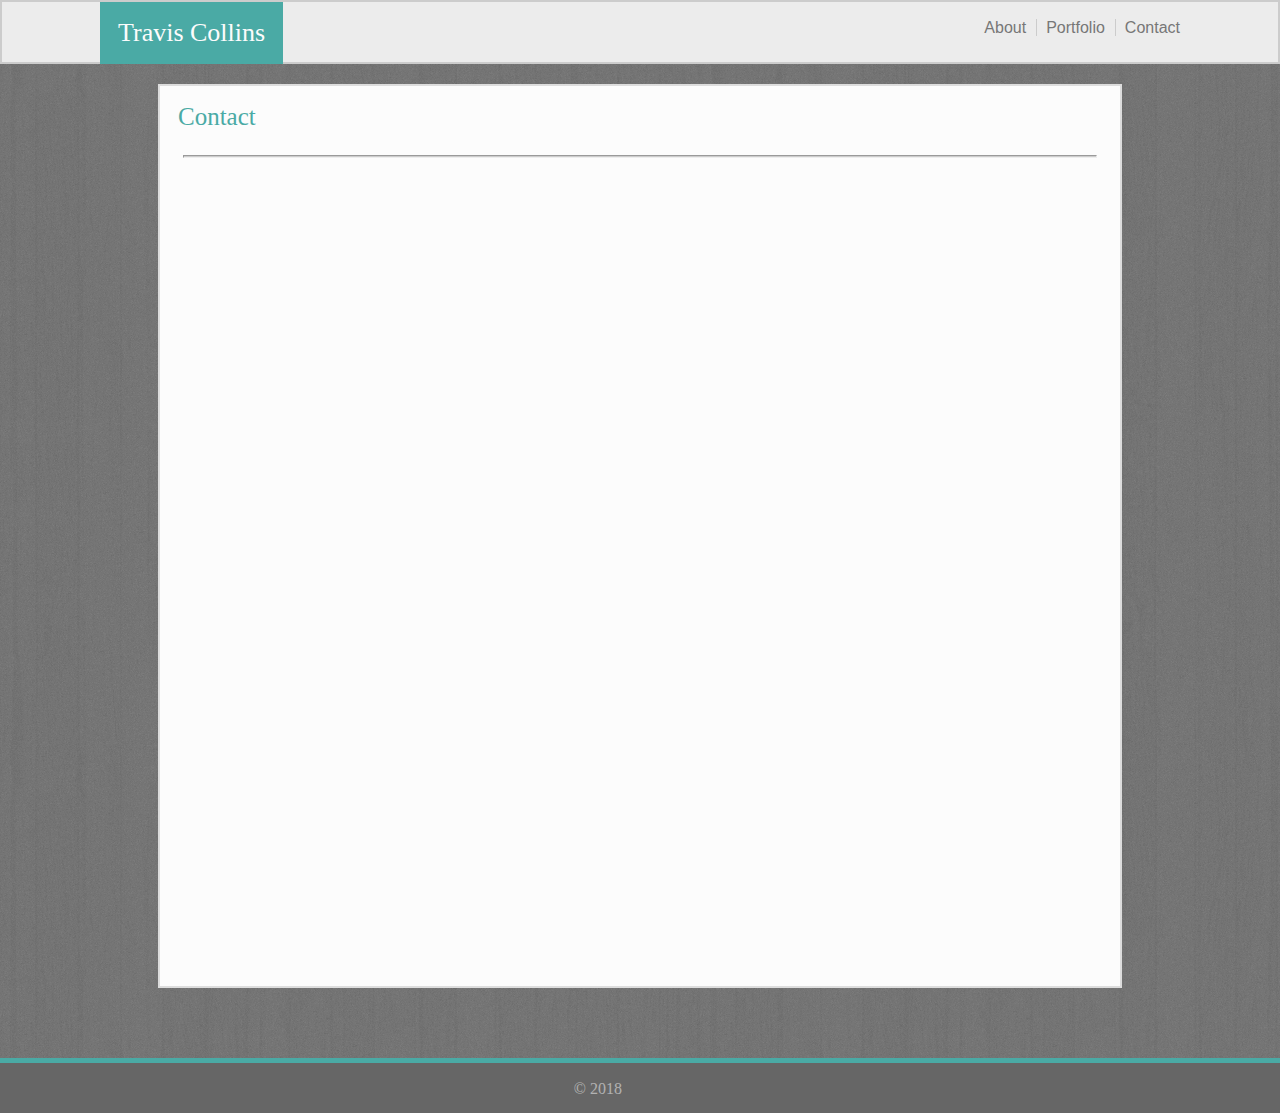
==== contact.html @ 72f81dfb "Update portfolio.html with content" ====
<!DOCTYPE html>

<html lang="en-us">
    <head>
        <meta charset="utf-8">
        <title>Contact</title>
        <link href="assets/css/reset.css" rel="stylesheet" onerror=sheetError()>
        <link href="assets/css/style.css" rel="stylesheet" onerror=sheetError()> 
    </head>
    <body>
        <header>
            <h1 class="about-me-name">Travis Collins</h1>
            <nav>
                <div class="align-right">
                    <a class="right-menu-border" href="/">About</a>
                    <a class="right-menu-border" href="/portfolio/">Portfolio</a>
                    <a href="/contact/">Contact</a>
                </div>
            </nav>
        </header>

        <section class="content">
            <h1 class="color-teal">Contact</h2>

            <hr size="20">

        </section>

        <div class="push"></div>

        <footer>
            <small class="copyright">&copy; 2018<small>
        </footer>
    </body>
</html>
---- assets/css/style.css ----
html, body {
    background-image: url("../images/wood-light-gray.png");
    height: 100%;
    margin: 0;
}

p {
    font-family: arial, "helvetica neue", helvetica, sans-serif; 
    color: #777777;
    padding: 10px 20px;
}

a {
    font-family: arial, "helvetica neue", helvetica, sans-serif; 
    color: #777777;
    text-decoration: none;
}

h1 {
    display: inline-block;
    font-family: georgia, times, "times new roman", serif;
    font-size: 25px;
    padding: 18px;
}

h2 {
    font-family: georgia, times, "times new roman", serif;
    height: 100%;
}

hr {
    background: #cccccc;
    width: 95%;
    height: 1px;
}

section {
    background: #fcfcfc;
    border: 2px solid #dddddd;
    width: 960px;
    margin: 20px;
}

header {
    background: #ececec;
    border: 2px solid #cccccc;
    height: 60px;
}

footer {
    background: #666666;
    height: 50px;
    width: 100%;
    border-top: 5px solid #4aaaa5;
}

nav {
    display: inline-block;
}

img {
    margin: 10px 20px;
}

.inline-block {
    display: inline-block;
}

.color-teal {
    color: #4aaaa5;
}

.color-white {
    color: #fcfcfc;
}

.base-font {
    font-family: arial, "helvetica neue", helvetica, sans-serif; 
    color: #777777;
}

.float-left {
    float: left;
}

.right-menu-border {
    border-right: 1px solid #cccccc;
    margin-right: 5px;
    padding-right: 10px;
}

.align-right {
    position: absolute;
    right: 100px;
    top: 20px;
}

.about-me-name {
    position: absolute;
    background: #4aaaa5;
    font-size: 26px;
    color: #fcfcfc;
    left: 100px;
}

.copyright {
    position: absolute;
    margin: 18px;
    right: 50%;
    color: rgba(256, 256, 256, 0.5);
}

.content {
    min-height: 100%;
    margin-left: auto;
    margin-right: auto;
}

.push {
    height: 50px;
}

.portfolio-img {
    width: 28.888%;
    height: auto;
}
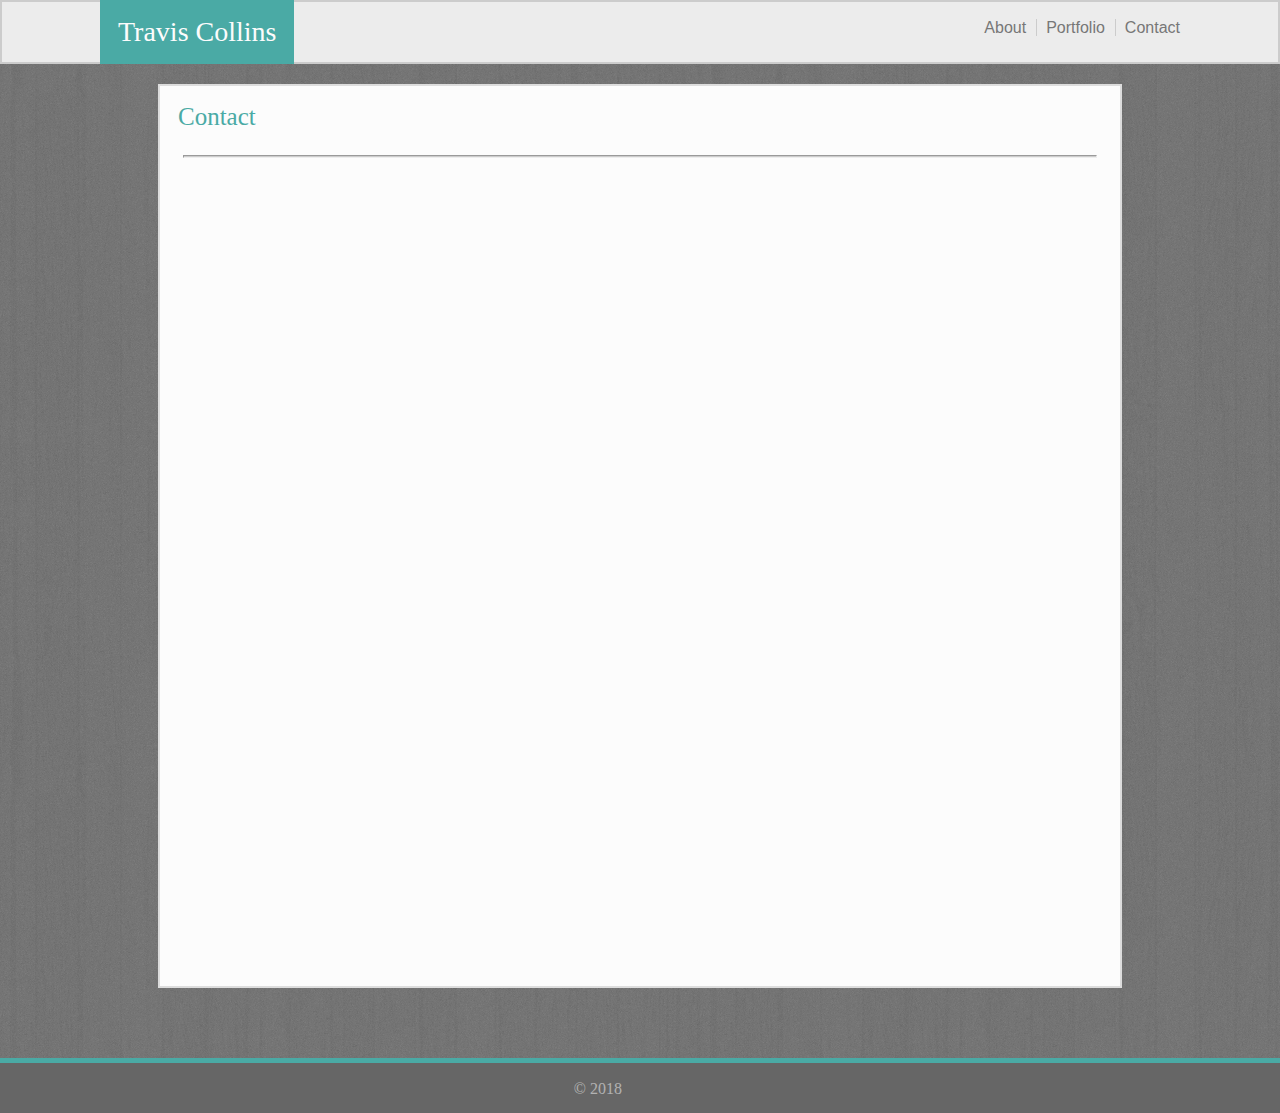
==== commit ed0eb959: "Update about-me-name css class to my-name" ====
--- a/contact.html
+++ b/contact.html
@@ -9,12 +9,12 @@
     </head>
     <body>
         <header>
-            <h1 class="about-me-name">Travis Collins</h1>
+            <h1 class="my-name">Travis Collins</h1>
             <nav>
                 <div class="align-right">
-                    <a class="right-menu-border" href="/">About</a>
-                    <a class="right-menu-border" href="/portfolio/">Portfolio</a>
-                    <a href="/contact/">Contact</a>
+                    <a class="right-menu-border" href="./">About</a>
+                    <a class="right-menu-border" href="./portfolio.html">Portfolio</a>
+                    <a href="./contact.html">Contact</a>
                 </div>
             </nav>
         </header>
--- a/assets/css/style.css
+++ b/assets/css/style.css
@@ -95,12 +95,13 @@
     top: 20px;
 }
 
-.about-me-name {
+.my-name {
     position: absolute;
+    top: 0;
+    left: 100px;
     background: #4aaaa5;
-    font-size: 26px;
+    font-size: 28px;
     color: #fcfcfc;
-    left: 100px;
 }
 
 .copyright {
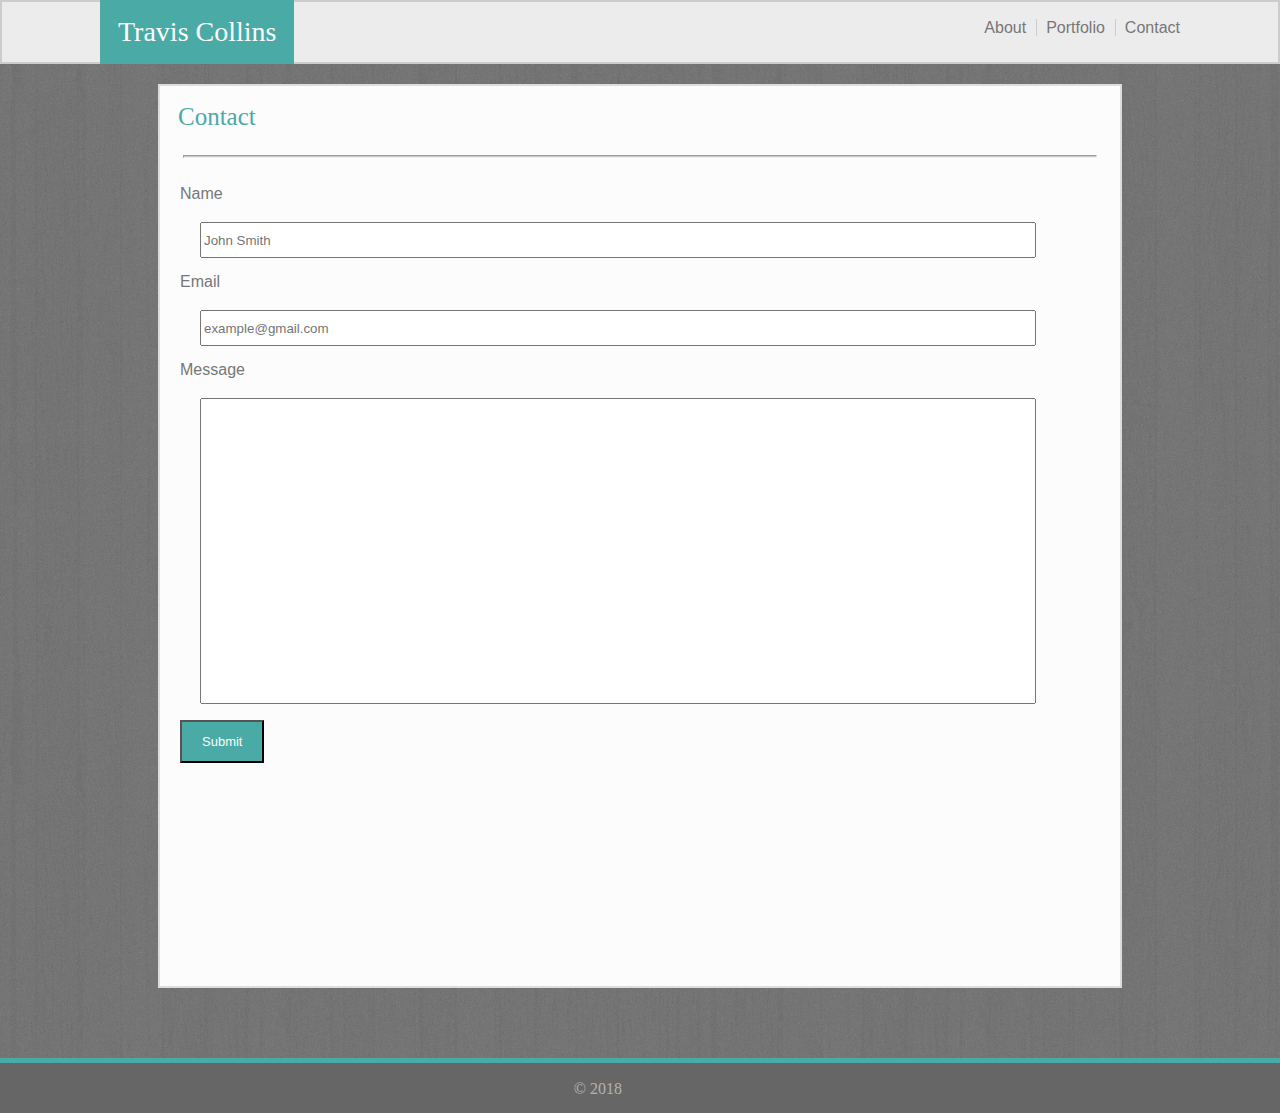
==== commit 6f10134f: "Add form to contact.html" ====
--- a/contact.html
+++ b/contact.html
@@ -24,6 +24,25 @@
 
             <hr size="20">
 
+            <div class="contact-form">
+                <label>Name</label>
+                <br>
+                <input type="text" id="name" name="name"  placeholder="John Smith">
+                <br>
+
+                <label>Email</label>
+                <br>
+                <input type="text" id="email" name="email" placeholder="example@gmail.com">
+                <br>
+
+                <label>Message</label>
+                <br>
+                <input type="text" id="message" name="message" style="height:300px">
+                <br>
+
+                <input type="submit" value="Submit">
+            </div>
+
         </section>
 
         <div class="push"></div>
--- a/assets/css/style.css
+++ b/assets/css/style.css
@@ -32,6 +32,11 @@
     background: #cccccc;
     width: 95%;
     height: 1px;
+}
+
+label {
+    font-family: arial, "helvetica neue", helvetica, sans-serif; 
+    color: #777777;
 }
 
 section {
@@ -124,4 +129,30 @@
 .portfolio-img {
     width: 28.888%;
     height: auto;
+}
+
+.contact-form {
+    padding: 20px;
+}
+
+input[type=text], select, textarea {
+    width: 90%;
+    height: 30px;
+    margin: 20px;
+    resize: vertical;
+    margin-bottom: 16px;
+
+}
+
+input[type=submit] {
+    background: #4aaaa5;
+    font-family: arial, "helvetica neue", helvetica, sans-serif; 
+    font-size: 13px;
+    color: #fcfcfc;
+    padding: 12px 20px;
+}
+
+input[type=submit]:hover {
+    background: #45a049;
+    cursor: pointer;
 }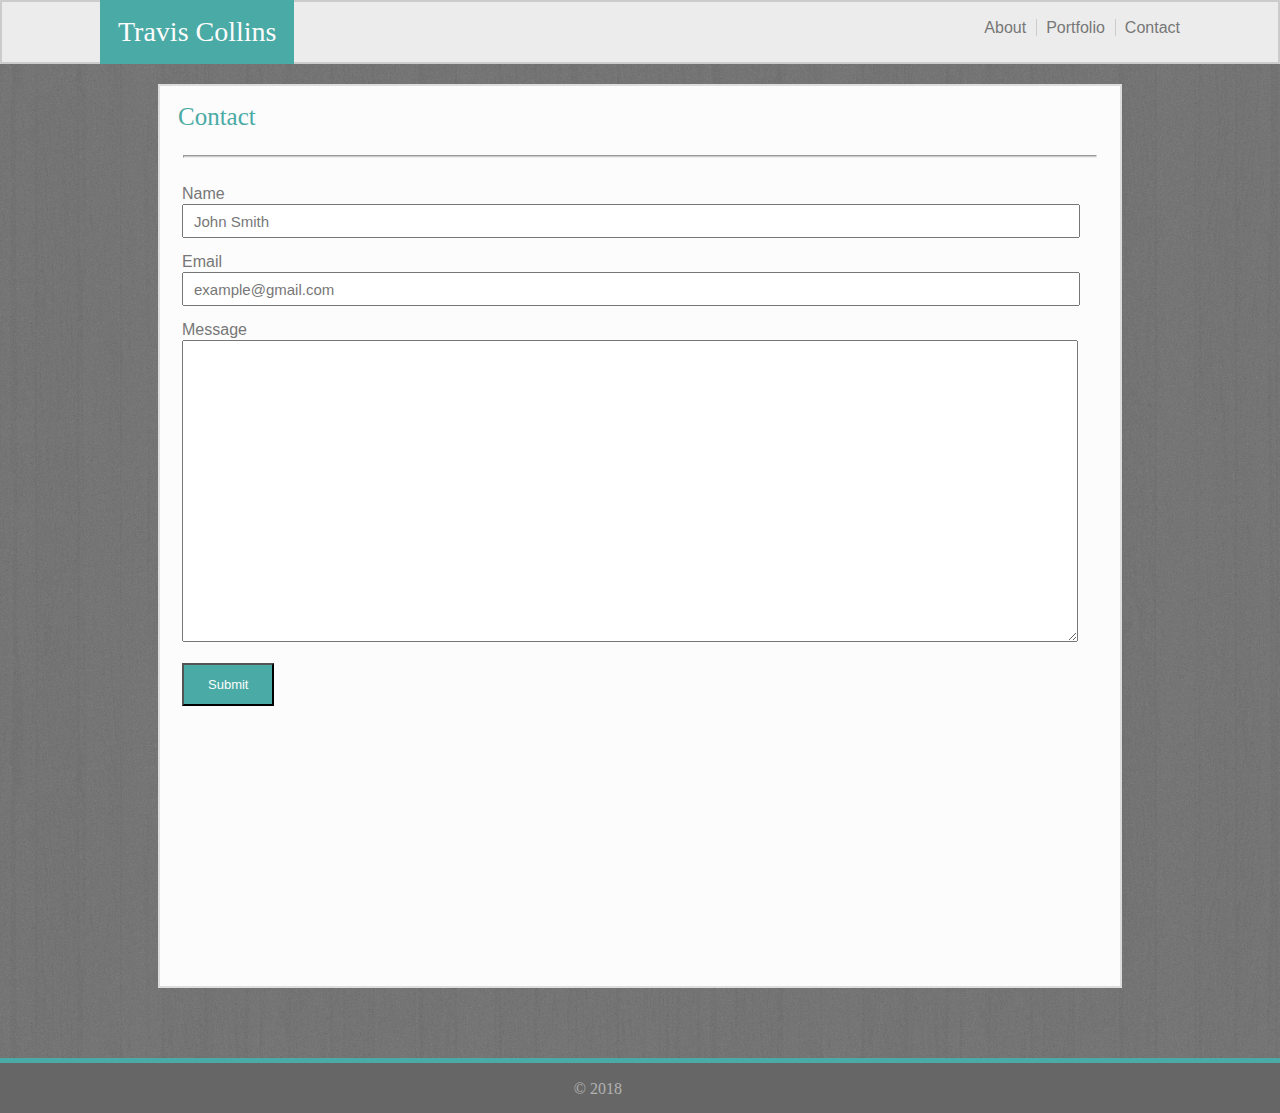
==== commit c621ce1f: "Update contact page to use form" ====
--- a/contact.html
+++ b/contact.html
@@ -24,7 +24,7 @@
 
             <hr size="20">
 
-            <div class="contact-form">
+            <form class="contact-form" action="mailto:someone@example.com" method="post" enctype="text/plain">
                 <label>Name</label>
                 <br>
                 <input type="text" id="name" name="name"  placeholder="John Smith">
@@ -37,11 +37,11 @@
 
                 <label>Message</label>
                 <br>
-                <input type="text" id="message" name="message" style="height:300px">
+                <textarea type="text" id="message" name="message" style="height:300px"></textarea>
                 <br>
 
-                <input type="submit" value="Submit">
-            </div>
+                <input type="submit" value="Submit" action="mailto:trc229@gmail.com">
+            </form>
 
         </section>
 
--- a/assets/css/style.css
+++ b/assets/css/style.css
@@ -37,6 +37,7 @@
 label {
     font-family: arial, "helvetica neue", helvetica, sans-serif; 
     color: #777777;
+    padding: 2px;
 }
 
 section {
@@ -136,12 +137,13 @@
 }
 
 input[type=text], select, textarea {
-    width: 90%;
+    width: 95%;
     height: 30px;
-    margin: 20px;
+    margin: 2px;
     resize: vertical;
+    padding: 0 10px;
     margin-bottom: 16px;
-
+    font-size: 15px;
 }
 
 input[type=submit] {
@@ -149,10 +151,16 @@
     font-family: arial, "helvetica neue", helvetica, sans-serif; 
     font-size: 13px;
     color: #fcfcfc;
-    padding: 12px 20px;
+    padding: 12px 24px;
+    margin: 2px;
 }
 
 input[type=submit]:hover {
-    background: #45a049;
+    background: #00b233;
     cursor: pointer;
+}
+
+input::placeholder {
+    font-family: arial, "helvetica neue", helvetica, sans-serif; 
+    color: #777777;
 }